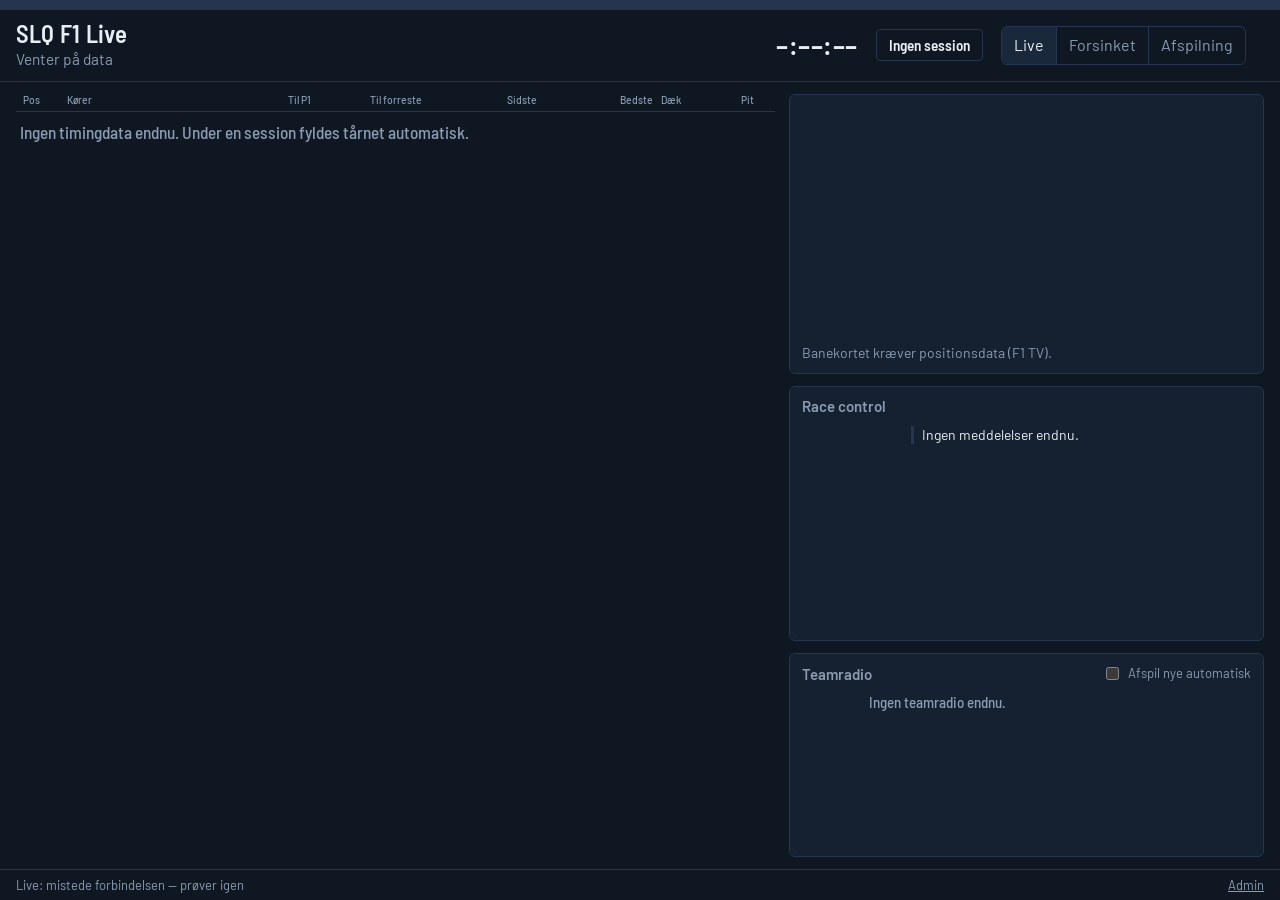
==== src/SlqF1Live.Server/wwwroot/index.html @ f0d76958 "SLQ F1 Live Server: 24/7-optager i Docker til Proxmox Headless server (.NET 10) oven på den eksister" ====
<!doctype html>
<html lang="da">
<head>
<meta charset="utf-8">
<meta name="viewport" content="width=device-width, initial-scale=1, viewport-fit=cover">
<meta name="theme-color" content="#0f1722">
<title>SLQ F1 Live</title>
<link rel="icon" href="favicon.svg" type="image/svg+xml">
<link rel="preconnect" href="https://fonts.googleapis.com">
<link rel="preconnect" href="https://fonts.gstatic.com" crossorigin>
<link href="https://fonts.googleapis.com/css2?family=Barlow:wght@400;500;600&family=Barlow+Semi+Condensed:wght@500;600;700&display=swap" rel="stylesheet">
<link rel="stylesheet" href="styles.css">
</head>
<body data-mode="live">
<div id="flagband" class="flagband" data-flag="none" aria-hidden="true"></div>

<header class="top">
  <div class="session">
    <h1 id="meeting">SLQ F1 Live</h1>
    <p id="sessionName" class="session-name">Venter på data</p>
  </div>
  <div class="clock-block">
    <div id="clock" class="clock" aria-live="off">–:––:––</div>
    <div id="lapcount" class="lapcount"></div>
  </div>
  <div id="trackstatus" class="trackstatus" data-flag="none">Ingen session</div>
  <div id="weather" class="weather" hidden></div>
  <nav class="modes" aria-label="Visning">
    <button type="button" data-mode="live" aria-pressed="true">Live</button>
    <button type="button" data-mode="delay" aria-pressed="false">Forsinket</button>
    <button type="button" data-mode="replay" aria-pressed="false">Afspilning</button>
  </nav>
</header>

<main class="layout">
  <section class="tower-wrap" aria-label="Timing">
    <div class="tower-head" role="row">
      <span class="c-pos">Pos</span>
      <span class="c-drv">Kører</span>
      <span class="c-gap" id="hGap">Gab</span>
      <span class="c-int" id="hInt">Int.</span>
      <span class="c-last">Sidste</span>
      <span class="c-best">Bedste</span>
      <span class="c-sec">S1</span>
      <span class="c-sec">S2</span>
      <span class="c-sec">S3</span>
      <span class="c-tyre">Dæk</span>
      <span class="c-pit">Pit</span>
    </div>
    <div id="tower" class="tower" role="table" aria-label="Timing-tårn"></div>
    <p id="towerEmpty" class="empty">Ingen timingdata endnu. Under en session fyldes tårnet automatisk.</p>
  </section>

  <aside class="side">
    <section class="panel map-panel" aria-label="Banekort">
      <canvas id="map" class="map" width="600" height="400"></canvas>
      <p id="mapEmpty" class="empty small">Banekortet kræver positionsdata (F1 TV).</p>
    </section>
    <section class="panel rc-panel" aria-labelledby="rcTitle">
      <h2 id="rcTitle">Race control</h2>
      <ol id="rc" class="rc"></ol>
    </section>
    <section class="panel radio-panel" aria-labelledby="radioTitle">
      <div class="panel-head">
        <h2 id="radioTitle">Teamradio</h2>
        <label class="toggle"><input type="checkbox" id="radioAuto"> Afspil nye automatisk</label>
      </div>
      <ol id="radio" class="radio"></ol>
      <audio id="audio" preload="none"></audio>
    </section>
  </aside>
</main>

<section id="playbar" class="playbar" aria-label="Afspilning" hidden>
  <div class="pb-row pb-source">
    <button type="button" id="btnRecordings" class="pb-btn wide">Vælg optagelse</button>
    <span id="recTitle" class="rec-title">Ingen optagelse valgt</span>
    <span id="loadState" class="load-state" role="status"></span>
  </div>
  <div class="pb-row pb-main">
    <button type="button" id="btnPlay" class="pb-btn play" aria-label="Afspil">▶</button>
    <button type="button" class="pb-btn" data-nudge="-60">−60</button>
    <button type="button" class="pb-btn" data-nudge="-10">−10</button>
    <button type="button" class="pb-btn" data-nudge="-1">−1</button>
    <input id="slider" class="slider" type="range" min="0" max="1000" value="0" step="1" aria-label="Position i optagelsen">
    <button type="button" class="pb-btn" data-nudge="1">+1</button>
    <button type="button" class="pb-btn" data-nudge="10">+10</button>
    <button type="button" class="pb-btn" data-nudge="60">+60</button>
    <span id="posLabel" class="pos-label">0:00:00 / 0:00:00</span>
    <select id="speed" class="pb-select" aria-label="Hastighed">
      <option value="0.5">0,5×</option>
      <option value="1" selected>1×</option>
      <option value="2">2×</option>
      <option value="5">5×</option>
      <option value="10">10×</option>
    </select>
    <button type="button" id="btnSync" class="pb-btn wide" title="Spring til sessionens start og vent på dig">Sync til start</button>
  </div>
  <div class="pb-row pb-delay">
    <span class="delay-label">Forsinkelse</span>
    <button type="button" class="pb-btn" data-delay="-30">−30</button>
    <button type="button" class="pb-btn" data-delay="-5">−5</button>
    <button type="button" class="pb-btn" data-delay="-1">−1</button>
    <output id="delayOut" class="delay-out">0 s</output>
    <button type="button" class="pb-btn" data-delay="1">+1</button>
    <button type="button" class="pb-btn" data-delay="5">+5</button>
    <button type="button" class="pb-btn" data-delay="30">+30</button>
    <button type="button" id="btnMatch" class="pb-btn wide" title="Tryk når sessionen starter på TV'et">Start set på TV nu</button>
  </div>
  <p id="syncHint" class="sync-hint" hidden></p>
</section>

<dialog id="recDialog" class="rec-dialog">
  <form method="dialog" class="rec-dialog-head">
    <h2>Optagelser</h2>
    <button class="pb-btn" value="close">Luk</button>
  </form>
  <div id="recList" class="rec-list"></div>
</dialog>

<footer class="foot">
  <span id="status">Forbinder…</span>
  <a href="admin.html" class="admin-link">Admin</a>
</footer>

<script type="module" src="js/app.js"></script>
</body>
</html>
---- src/SlqF1Live.Server/wwwroot/styles.css ----
/* SLQ F1 Live — timing-skærm til TV, tablet og desktop.
   Farver bærer kun betydning: lilla/grøn/gul (tider), dæk, hold, flag.
   Det ene markante element er flagbåndet øverst (som marshal-lyspanelerne). */

:root {
  --bg: #0f1722;
  --panel: #152030;
  --panel-2: #1a283b;
  --line: #24354d;
  --text: #e9eef5;
  --muted: #8a9bb2;
  --dim: #5d6f87;
  --purple: #b45cff;
  --green: #2bd26b;
  --yellow: #f5c518;
  --red: #e5322d;
  --amber: #ff9a1f;
  --blue: #3a86f0;
  --soft: #ec3340;
  --medium: #f5c518;
  --hard: #eef1f4;
  --inter: #3cb94e;
  --wet: #3a86f0;
  --focus: #7cc4ff;
  --row-h: 1.78em;
  --font-ui: "Barlow", "Segoe UI", system-ui, sans-serif;
  --font-num: "Barlow Semi Condensed", "Barlow", "Arial Narrow", system-ui, sans-serif;
  color-scheme: dark;
}

* { box-sizing: border-box; }
html, body { height: 100%; }
body {
  margin: 0;
  background: var(--bg);
  color: var(--text);
  font: 400 16px/1.4 var(--font-ui);
  display: flex;
  flex-direction: column;
  min-height: 100vh;
  overflow-x: hidden;
}
button, select, input, textarea { font: inherit; color: inherit; }
:focus-visible { outline: 2px solid var(--focus); outline-offset: 2px; }
[hidden] { display: none !important; }

/* ---------- Flagbånd ---------- */
.flagband {
  height: 10px;
  background: var(--line);
  transition: background-color .4s ease;
}
.flagband[data-flag="green"] { background: var(--green); }
.flagband[data-flag="yellow"] { background: var(--yellow); }
.flagband[data-flag="sc"] { background: var(--amber); }
.flagband[data-flag="vsc"], .flagband[data-flag="vscend"] {
  background: repeating-linear-gradient(90deg, var(--amber) 0 48px, #6b4410 48px 64px);
}
.flagband[data-flag="red"] { background: var(--red); }
.flagband[data-flag="chequered"] {
  background: repeating-conic-gradient(#f4f4f4 0 25%, #1b1b1b 0 50%) 0 0 / 20px 20px;
}
.flagband.pulse { animation: pulse 1.2s ease-out 1; }
@keyframes pulse { 0% { filter: brightness(1.8); } 100% { filter: brightness(1); } }

/* ---------- Topbjælke ---------- */
.top {
  display: grid;
  grid-template-columns: minmax(0, 1fr) auto auto auto auto;
  align-items: center;
  gap: 18px;
  padding: 10px 16px;
  border-bottom: 1px solid var(--line);
}
.session h1 {
  margin: 0;
  font: 600 clamp(18px, 1.3vw + 8px, 30px)/1.1 var(--font-num);
  letter-spacing: .01em;
  white-space: nowrap;
  overflow: hidden;
  text-overflow: ellipsis;
}
.session-name { margin: 2px 0 0; color: var(--muted); font-size: clamp(13px, .5vw + 9px, 17px); }
.clock-block { text-align: right; }
.clock {
  font: 600 clamp(22px, 1.6vw + 8px, 40px)/1 var(--font-num);
  font-variant-numeric: tabular-nums;
  letter-spacing: .02em;
}
.lapcount { color: var(--muted); font: 500 clamp(13px, .5vw + 9px, 18px)/1.2 var(--font-num); font-variant-numeric: tabular-nums; }
.trackstatus {
  padding: 6px 12px;
  border-radius: 4px;
  border: 1px solid var(--line);
  font: 600 clamp(13px, .4vw + 10px, 18px)/1.2 var(--font-num);
  white-space: nowrap;
}
.trackstatus[data-flag="green"] { border-color: var(--green); color: var(--green); }
.trackstatus[data-flag="yellow"] { background: var(--yellow); color: #1a1500; border-color: var(--yellow); }
.trackstatus[data-flag="sc"], .trackstatus[data-flag="vsc"], .trackstatus[data-flag="vscend"] { background: var(--amber); color: #1f1200; border-color: var(--amber); }
.trackstatus[data-flag="red"] { background: var(--red); color: #fff; border-color: var(--red); }
.trackstatus[data-flag="chequered"] { background: #f4f4f4; color: #111; }
.weather {
  display: flex;
  gap: 12px;
  color: var(--muted);
  font: 500 clamp(13px, .4vw + 9px, 17px)/1.2 var(--font-num);
  font-variant-numeric: tabular-nums;
  white-space: nowrap;
}
.weather b { color: var(--text); font-weight: 600; }
.weather .rain b { color: var(--blue); }
.wind-arrow { display: inline-block; }

.modes { display: flex; border: 1px solid var(--line); border-radius: 6px; overflow: hidden; }
.modes button {
  background: transparent;
  border: 0;
  padding: 7px 12px;
  color: var(--muted);
  cursor: pointer;
}
.modes button + button { border-left: 1px solid var(--line); }
.modes button[aria-pressed="true"] { background: var(--panel-2); color: var(--text); }

/* ---------- Layout ---------- */
.layout {
  flex: 1;
  display: grid;
  grid-template-columns: minmax(0, 1.6fr) minmax(300px, 1fr);
  gap: 14px;
  padding: 12px 16px;
  min-height: 0;
}
.side {
  display: grid;
  grid-template-rows: minmax(180px, 1.1fr) minmax(140px, 1fr) minmax(120px, .8fr);
  gap: 12px;
  min-height: 0;
}
.panel {
  background: var(--panel);
  border: 1px solid var(--line);
  border-radius: 6px;
  padding: 10px 12px;
  min-height: 0;
  display: flex;
  flex-direction: column;
}
.panel h2 { margin: 0 0 6px; font: 600 15px/1.2 var(--font-ui); color: var(--muted); }
.panel-head { display: flex; justify-content: space-between; align-items: baseline; gap: 8px; }
.toggle { font-size: 13px; color: var(--muted); display: inline-flex; gap: 6px; align-items: center; cursor: pointer; }
.empty { color: var(--muted); margin: 12px 4px; }
.empty.small { font-size: 14px; margin: 8px 0 0; }

/* ---------- Timing-tårn ---------- */
.tower-wrap {
  font: 500 clamp(14px, .8vw + 7px, 27px)/1 var(--font-num);
  font-variant-numeric: tabular-nums;
  min-width: 0;
}
.tower-head, .row {
  display: grid;
  grid-template-columns:
    [pos] 2.1em [drv] minmax(4.6em, 1.25fr) [gap] minmax(4.4em, 1fr) [int] minmax(4.4em, 1fr)
    [last] minmax(4.8em, 1.05fr) [best] minmax(4.8em, 1.05fr)
    [s1] minmax(3.6em, .8fr) [s2] minmax(3.6em, .8fr) [s3] minmax(3.6em, .8fr)
    [tyre] 3.5em [pit] 2.4em;
  align-items: center;
  column-gap: .45em;
}
/* Overskriften arver tårnets skriftstørrelse, så em-kolonnerne flugter med
   rækkerne; kun teksten i cellerne er mindre. */
.tower-head {
  color: var(--muted);
  padding: 0 .4em .3em;
  border-bottom: 1px solid var(--line);
  position: sticky;
  top: 0;
  z-index: 2;
  background: var(--bg);
}
.tower-head span { font: 500 .6em/1.2 var(--font-ui); align-self: end; }
.tower-head span, .row > span { min-width: 0; white-space: nowrap; overflow: hidden; text-overflow: ellipsis; }
.tower-head .c-gap, .tower-head .c-int, .tower-head .c-last, .tower-head .c-best, .tower-head .c-sec { text-align: right; }
.tower { position: relative; }
.row {
  position: absolute;
  left: 0; right: 0;
  height: var(--row-h);
  padding: 0 .4em;
  border-bottom: 1px solid rgba(36, 53, 77, .55);
  transition: transform .45s cubic-bezier(.2, .7, .2, 1), opacity .3s;
}
.row:nth-child(odd) { background: rgba(21, 32, 48, .55); }
.row.out { opacity: .42; }
.row.knocked { opacity: .55; }
.row .c-pos { font-weight: 700; text-align: right; padding-right: .2em; }
.row .c-pos.up { color: var(--green); }
.row .c-pos.down { color: var(--red); }
.c-drv { display: flex; align-items: center; gap: .4em; }
.c-drv .bar { width: .28em; height: 1.15em; border-radius: 2px; flex: none; background: var(--dim); }
.c-drv .tla { font-weight: 700; letter-spacing: .02em; }
.c-drv .num { color: var(--muted); font-size: .72em; font-weight: 500; }
.row .c-gap, .row .c-int, .row .c-last, .row .c-best, .row .c-sec { text-align: right; }
.row .c-int.catching { color: var(--green); }
.t-pb { color: var(--green); }
.t-ob { color: var(--purple); }
.t-norm { color: var(--yellow); }
.c-sec { position: relative; }
.c-sec .segs { display: flex; gap: 1px; justify-content: flex-end; height: .16em; margin-top: .14em; }
.c-sec .segs i { flex: 1; max-width: .5em; background: var(--line); border-radius: 1px; }
.c-sec .segs i.s-y { background: var(--yellow); }
.c-sec .segs i.s-g { background: var(--green); }
.c-sec .segs i.s-p { background: var(--purple); }
.c-sec .segs i.s-pit { background: var(--blue); }
.c-sec .val { display: block; line-height: 1.05; }
.c-tyre { display: flex; align-items: center; gap: .3em; }
.tyre {
  width: 1.15em; height: 1.15em; border-radius: 50%;
  display: inline-grid; place-items: center;
  border: .14em solid var(--dim);
  font: 700 .62em/1 var(--font-ui);
  flex: none;
}
.tyre.SOFT { border-color: var(--soft); color: var(--soft); }
.tyre.MEDIUM { border-color: var(--medium); color: var(--medium); }
.tyre.HARD { border-color: var(--hard); color: var(--hard); }
.tyre.INTERMEDIATE { border-color: var(--inter); color: var(--inter); }
.tyre.WET { border-color: var(--wet); color: var(--wet); }
.tyre-laps { font-size: .8em; color: var(--muted); }
.c-pit { text-align: center; font-size: .8em; }
.badge {
  display: inline-block;
  padding: .12em .32em;
  border-radius: 3px;
  font: 700 .72em/1 var(--font-ui);
  background: var(--blue);
  color: #fff;
}
.badge.out { background: transparent; border: 1px solid var(--blue); color: var(--blue); }
.badge.dnf { background: var(--dim); }

/* ---------- Banekort ---------- */
.map-panel { padding: 6px; position: relative; }
.map { width: 100%; height: 100%; min-height: 0; display: block; }
.map-panel .empty { position: absolute; inset: auto 12px 10px; }

/* ---------- Race control ---------- */
.rc, .radio { list-style: none; margin: 0; padding: 0; overflow-y: auto; min-height: 0; flex: 1; }
.rc li {
  display: grid;
  grid-template-columns: 3.2em 3.4em minmax(0, 1fr);
  gap: 8px;
  padding: 5px 0;
  border-top: 1px solid var(--line);
  font-size: 14px;
  line-height: 1.3;
}
.rc li:first-child { border-top: 0; }
.rc .when, .rc .lap { color: var(--muted); font: 500 14px/1.3 var(--font-num); font-variant-numeric: tabular-nums; }
.rc .msg { border-left: 3px solid var(--line); padding-left: 8px; }
.rc .f-YELLOW .msg, .rc .f-DOUBLE_YELLOW .msg { border-color: var(--yellow); }
.rc .f-RED .msg { border-color: var(--red); }
.rc .f-GREEN .msg, .rc .f-CLEAR .msg { border-color: var(--green); }
.rc .f-BLUE .msg { border-color: var(--blue); }
.rc .f-CHEQUERED .msg { border-color: #f4f4f4; }
.rc .f-SC .msg { border-color: var(--amber); }
.rc li.fresh .msg { color: #fff; }

/* ---------- Teamradio ---------- */
.radio li {
  display: grid;
  grid-template-columns: auto 3.4em minmax(0, 1fr) auto;
  gap: 8px;
  align-items: center;
  padding: 4px 0;
  border-top: 1px solid var(--line);
  font: 500 15px/1.2 var(--font-num);
}
.radio li:first-child { border-top: 0; }
.radio .bar { width: 4px; height: 1.2em; border-radius: 2px; }
.radio .when { color: var(--muted); font-variant-numeric: tabular-nums; }
.radio .who { font-weight: 700; }
.radio button {
  background: var(--panel-2);
  border: 1px solid var(--line);
  border-radius: 4px;
  padding: 3px 10px;
  cursor: pointer;
}
.radio button.playing { border-color: var(--green); color: var(--green); }
.radio button:disabled { opacity: .45; cursor: default; }

/* ---------- Afspilningsbjælke ---------- */
.playbar {
  border-top: 1px solid var(--line);
  background: var(--panel);
  padding: 8px 16px 10px;
  display: grid;
  gap: 8px;
}
.pb-row { display: flex; align-items: center; gap: 6px; flex-wrap: wrap; }
.pb-main .slider { flex: 1 1 260px; min-width: 160px; accent-color: var(--text); }
.pb-btn, .pb-select {
  background: var(--panel-2);
  border: 1px solid var(--line);
  border-radius: 5px;
  padding: 6px 10px;
  min-width: 2.9em;
  font: 600 15px/1.1 var(--font-num);
  font-variant-numeric: tabular-nums;
  cursor: pointer;
}
.pb-btn:hover { border-color: var(--muted); }
a.pb-btn { text-decoration: none; display: inline-block; }
.pb-btn.play { min-width: 3.4em; font-size: 17px; }
.pb-btn.wide { padding-inline: 14px; }
.pb-btn.armed { border-color: var(--green); color: var(--green); }
.pos-label, .delay-out { font: 600 16px/1 var(--font-num); font-variant-numeric: tabular-nums; min-width: 9em; text-align: center; }
.delay-out { min-width: 4.5em; }
.delay-label { color: var(--muted); font-size: 14px; margin-right: 4px; }
.rec-title { font: 600 16px/1.2 var(--font-num); }
.load-state { color: var(--muted); font-size: 14px; }
.sync-hint { margin: 0; color: var(--green); font-weight: 600; }
body[data-mode="replay"] .pb-delay { display: none; }
body[data-mode="delay"] .pb-source, body[data-mode="delay"] #btnSync { display: none; }

/* ---------- Optagelsesliste ---------- */
.rec-dialog {
  width: min(760px, calc(100vw - 32px));
  max-height: min(80vh, 900px);
  background: var(--panel);
  color: var(--text);
  border: 1px solid var(--line);
  border-radius: 8px;
  padding: 0;
}
.rec-dialog::backdrop { background: rgba(5, 10, 18, .7); }
.rec-dialog-head {
  display: flex; justify-content: space-between; align-items: center;
  padding: 12px 16px; border-bottom: 1px solid var(--line);
  position: sticky; top: 0; background: var(--panel);
}
.rec-dialog-head h2 { margin: 0; font: 600 20px/1.2 var(--font-num); }
.rec-list { padding: 4px 16px 16px; }
.rec-group h3 { margin: 16px 0 6px; font: 600 16px/1.2 var(--font-ui); color: var(--muted); }
.rec-item {
  width: 100%;
  display: grid;
  grid-template-columns: minmax(0, 1fr) auto auto;
  gap: 12px;
  align-items: baseline;
  text-align: left;
  background: transparent;
  border: 1px solid transparent;
  border-top-color: var(--line);
  padding: 9px 8px;
  cursor: pointer;
}
.rec-item:hover { background: var(--panel-2); border-color: var(--line); }
.rec-item .name { font: 600 17px/1.2 var(--font-num); }
.rec-item .meta { color: var(--muted); font: 500 14px/1.2 var(--font-num); font-variant-numeric: tabular-nums; white-space: nowrap; }
.rec-item .live { color: var(--red); font-weight: 700; }

/* ---------- Fod ---------- */
.foot {
  display: flex; justify-content: space-between; gap: 12px;
  padding: 6px 16px;
  color: var(--muted);
  font-size: 13px;
  border-top: 1px solid var(--line);
}
.foot a { color: var(--muted); }

/* ---------- TV/desktop: én skærm uden sidescroll ---------- */
body { --chrome: 270px; }
body[data-mode="live"] { --chrome: 155px; }
@media (min-width: 961px) {
  body { height: 100vh; overflow: hidden; }
  .layout { grid-template-rows: minmax(0, 1fr); }
  /* 22 biler (2026) + overskrift ≈ 41 em skal helst være der; under 15 px
     bliver det ulæseligt, så scroller tårnet hellere på lave skærme. */
  .tower-wrap {
    overflow-y: auto;
    min-height: 0;
    font-size: max(15px, min(clamp(14px, .8vw + 7px, 27px), calc((100vh - var(--chrome)) / 41)));
  }
}

/* ---------- Mindre skærme ---------- */
@media (max-width: 1280px) {
  .tower-head, .row {
    grid-template-columns:
      [pos] 2.1em [drv] minmax(4.4em, 1.3fr) [gap] minmax(4.2em, 1fr) [int] minmax(4.2em, 1fr)
      [last] minmax(4.8em, 1.05fr) [best] minmax(4.8em, 1.05fr) [tyre] 3.4em [pit] 2.4em;
  }
  .c-sec { display: none !important; }
}
@media (max-width: 960px) {
  html, body { height: auto; }
  .layout { flex: none; }
  .playbar { position: sticky; bottom: 0; z-index: 5; box-shadow: 0 -8px 24px rgba(5, 10, 18, .6); }
  .top { grid-template-columns: minmax(0, 1fr) auto; }
  .trackstatus, .weather { grid-column: 1 / -1; justify-self: start; }
  .modes { grid-column: 1 / -1; justify-self: stretch; }
  .modes button { flex: 1; }
  .layout { grid-template-columns: minmax(0, 1fr); }
  .side { grid-template-rows: auto; }
  .map-panel { aspect-ratio: 3 / 2; }
  .rc-panel, .radio-panel { max-height: 50vh; }
}
@media (max-width: 640px) {
  .top { padding: 8px 16px; gap: 10px; }
  .layout { padding: 8px 16px; }
  .tower-wrap { font-size: 15px; }
  .tower-head, .row {
    grid-template-columns: [pos] 1.9em [drv] minmax(3.8em, 1fr) [gap] minmax(4.4em, 1fr) [int] minmax(4.2em, 1fr) [tyre] 3.2em [pit] 2.2em;
  }
  .c-last, .c-best { display: none !important; }
  .pos-label { min-width: 0; }
  .playbar { padding: 8px 16px; }
}

@media (prefers-reduced-motion: reduce) {
  .row, .flagband { transition: none; }
  .flagband.pulse { animation: none; }
}
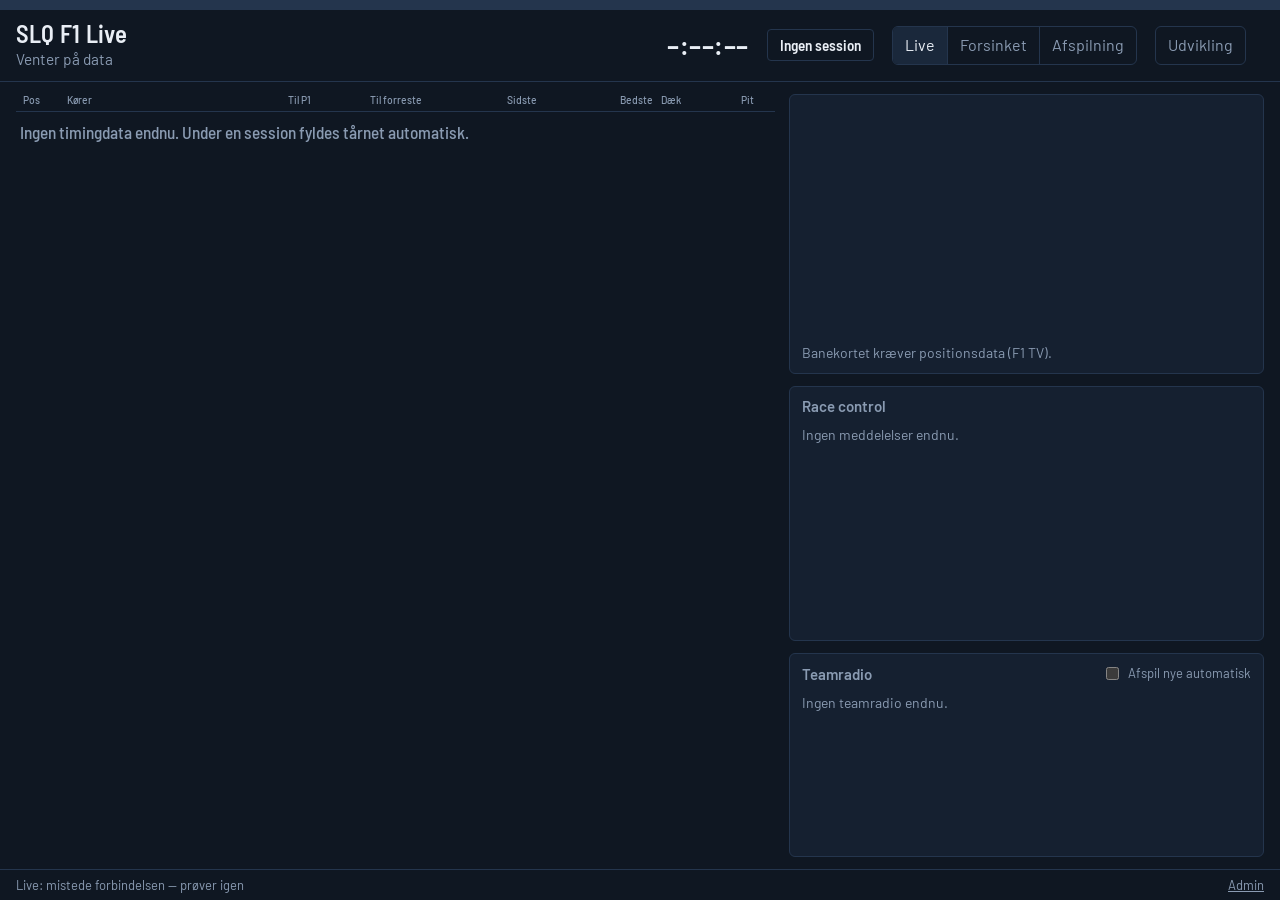
==== commit 4bb97f8d: "Udvikling over sæsonen: sammenlign hold i kval. og løb (/analyse) Development-fanen fra den gamle F1" ====
--- a/src/SlqF1Live.Server/wwwroot/index.html
+++ b/src/SlqF1Live.Server/wwwroot/index.html
@@ -30,6 +30,7 @@
     <button type="button" data-mode="delay" aria-pressed="false">Forsinket</button>
     <button type="button" data-mode="replay" aria-pressed="false">Afspilning</button>
   </nav>
+  <a class="nav-link" href="analyse.html">Udvikling</a>
 </header>
 
 <main class="layout">
--- a/src/SlqF1Live.Server/wwwroot/styles.css
+++ b/src/SlqF1Live.Server/wwwroot/styles.css
@@ -66,7 +66,7 @@
 /* ---------- Topbjælke ---------- */
 .top {
   display: grid;
-  grid-template-columns: minmax(0, 1fr) auto auto auto auto;
+  grid-template-columns: minmax(0, 1fr) auto auto auto auto auto;
   align-items: center;
   gap: 18px;
   padding: 10px 16px;
@@ -122,6 +122,14 @@
 }
 .modes button + button { border-left: 1px solid var(--line); }
 .modes button[aria-pressed="true"] { background: var(--panel-2); color: var(--text); }
+.nav-link {
+  color: var(--muted);
+  text-decoration: none;
+  padding: 7px 12px;
+  border: 1px solid var(--line);
+  border-radius: 6px;
+}
+.nav-link:hover { color: var(--text); border-color: var(--muted); }
 
 /* ---------- Layout ---------- */
 .layout {
@@ -268,6 +276,13 @@
 .rc .f-SC .msg { border-color: var(--amber); }
 .rc li.fresh .msg { color: #fff; }
 
+.rc li.none, .radio li.none {
+  display: block;
+  color: var(--muted);
+  font: 400 14px/1.4 var(--font-ui);
+  padding: 4px 0;
+}
+
 /* ---------- Teamradio ---------- */
 .radio li {
   display: grid;
@@ -313,6 +328,8 @@
   cursor: pointer;
 }
 .pb-btn:hover { border-color: var(--muted); }
+.pb-btn:disabled { opacity: .45; cursor: default; }
+.pb-btn:disabled:hover { border-color: var(--line); }
 a.pb-btn { text-decoration: none; display: inline-block; }
 .pb-btn.play { min-width: 3.4em; font-size: 17px; }
 .pb-btn.wide { padding-inline: 14px; }
@@ -405,6 +422,7 @@
   .trackstatus, .weather { grid-column: 1 / -1; justify-self: start; }
   .modes { grid-column: 1 / -1; justify-self: stretch; }
   .modes button { flex: 1; }
+  .nav-link { grid-column: 1 / -1; justify-self: start; }
   .layout { grid-template-columns: minmax(0, 1fr); }
   .side { grid-template-rows: auto; }
   .map-panel { aspect-ratio: 3 / 2; }
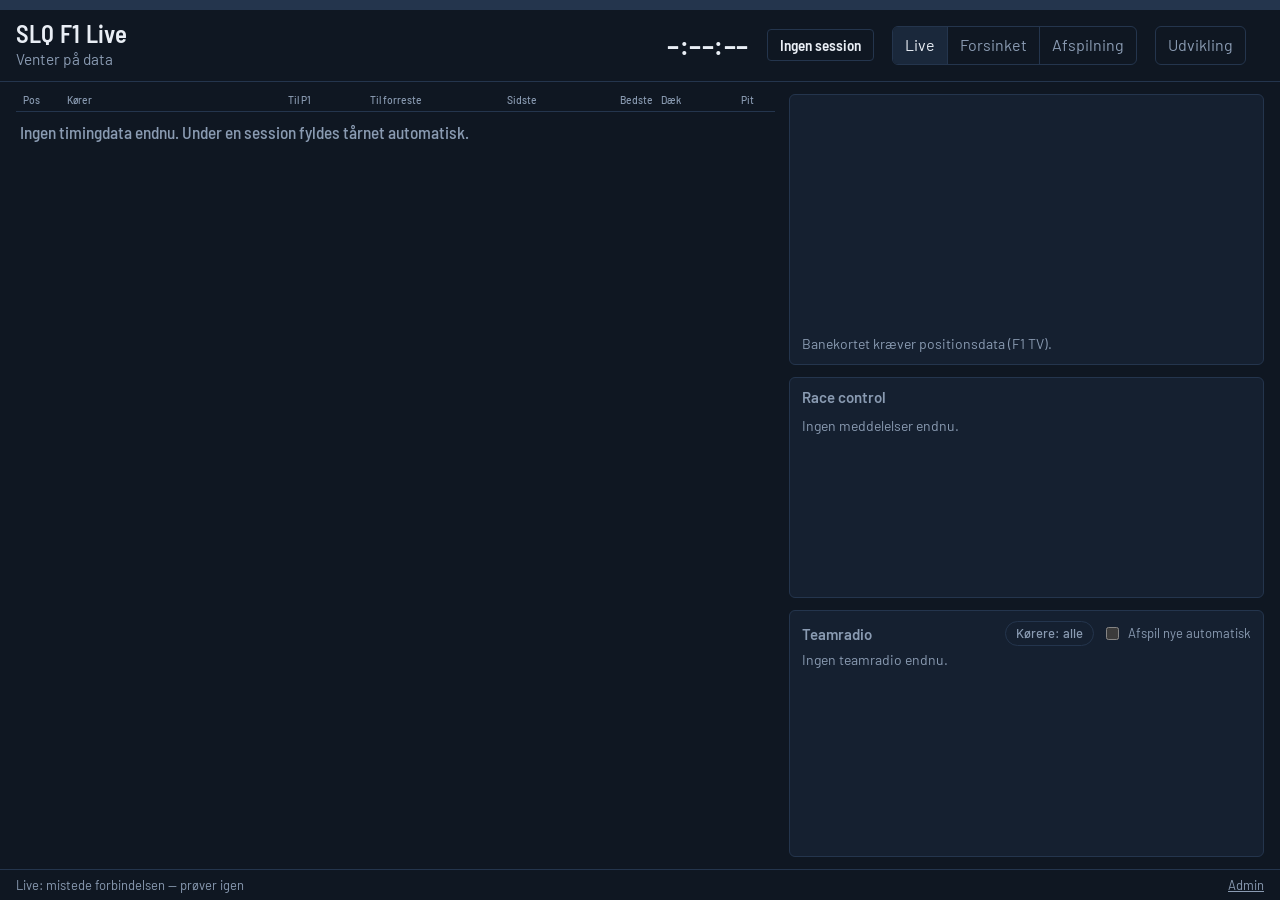
==== commit 8a57718f: "Teamradio som tekst (whisper.cpp) og kørerfilter F1's feed har kun mp3-filer til teamradio, så conta" ====
--- a/src/SlqF1Live.Server/wwwroot/index.html
+++ b/src/SlqF1Live.Server/wwwroot/index.html
@@ -64,7 +64,16 @@
     <section class="panel radio-panel" aria-labelledby="radioTitle">
       <div class="panel-head">
         <h2 id="radioTitle">Teamradio</h2>
+        <button type="button" id="radioFilterBtn" class="filter-btn" aria-expanded="false" aria-controls="radioFilter">Kørere: alle</button>
         <label class="toggle"><input type="checkbox" id="radioAuto"> Afspil nye automatisk</label>
+      </div>
+      <div id="radioFilter" class="radio-filter" hidden>
+        <div class="rf-actions">
+          <span>Vis teamradio fra</span>
+          <button type="button" data-rf="all">Alle</button>
+          <button type="button" data-rf="none">Ingen</button>
+        </div>
+        <div id="rfChips" class="rf-chips"></div>
       </div>
       <ol id="radio" class="radio"></ol>
       <audio id="audio" preload="none"></audio>
--- a/src/SlqF1Live.Server/wwwroot/styles.css
+++ b/src/SlqF1Live.Server/wwwroot/styles.css
@@ -142,7 +142,7 @@
 }
 .side {
   display: grid;
-  grid-template-rows: minmax(180px, 1.1fr) minmax(140px, 1fr) minmax(120px, .8fr);
+  grid-template-rows: minmax(180px, 1.1fr) minmax(140px, .9fr) minmax(140px, 1fr);
   gap: 12px;
   min-height: 0;
 }
@@ -306,6 +306,49 @@
 }
 .radio button.playing { border-color: var(--green); color: var(--green); }
 .radio button:disabled { opacity: .45; cursor: default; }
+.radio li.has-text { row-gap: 2px; }
+.radio li.has-text .bar { grid-row: span 2; align-self: stretch; height: auto; }
+.radio .said {
+  grid-column: 2 / -1;
+  margin: 0 0 2px;
+  font: 400 15px/1.35 var(--font-ui);
+  color: var(--text);
+  overflow-wrap: anywhere;
+}
+.radio .said.quiet { color: var(--dim); font-style: italic; }
+
+/* Kørerfilter */
+.radio-panel .panel-head { flex-wrap: wrap; align-items: center; row-gap: 4px; }
+.radio-panel .panel-head h2 { margin: 0; }
+.filter-btn {
+  margin-left: auto;
+  background: transparent;
+  border: 1px solid var(--line);
+  border-radius: 999px;
+  padding: 2px 10px;
+  color: var(--muted);
+  font: 500 13px/1.4 var(--font-ui);
+  cursor: pointer;
+}
+.filter-btn:hover, .filter-btn[aria-expanded="true"] { color: var(--text); border-color: var(--muted); }
+.radio-filter { padding: 8px 0 6px; border-bottom: 1px solid var(--line); margin-bottom: 4px; }
+.rf-actions { display: flex; align-items: center; gap: 6px; margin-bottom: 6px; color: var(--muted); font-size: 13px; }
+.rf-actions span { margin-right: auto; }
+.rf-actions button {
+  background: var(--panel-2); border: 1px solid var(--line); border-radius: 4px;
+  padding: 2px 10px; font: 500 13px/1.4 var(--font-ui); cursor: pointer;
+}
+.rf-chips { display: flex; flex-wrap: wrap; gap: 5px; }
+.rf-chip {
+  display: inline-flex; align-items: center; gap: 5px;
+  background: transparent; border: 1px solid var(--line); border-radius: 4px;
+  padding: 3px 7px 3px 5px; color: var(--dim);
+  font: 600 13px/1.2 var(--font-num); cursor: pointer;
+}
+.rf-chip i { width: 4px; height: 1.1em; border-radius: 2px; opacity: .35; }
+.rf-chip[aria-pressed="true"] { background: var(--panel-2); color: var(--text); border-color: var(--dim); }
+.rf-chip[aria-pressed="true"] i { opacity: 1; }
+.rf-none { margin: 0; color: var(--muted); font-size: 13px; }
 
 /* ---------- Afspilningsbjælke ---------- */
 .playbar {
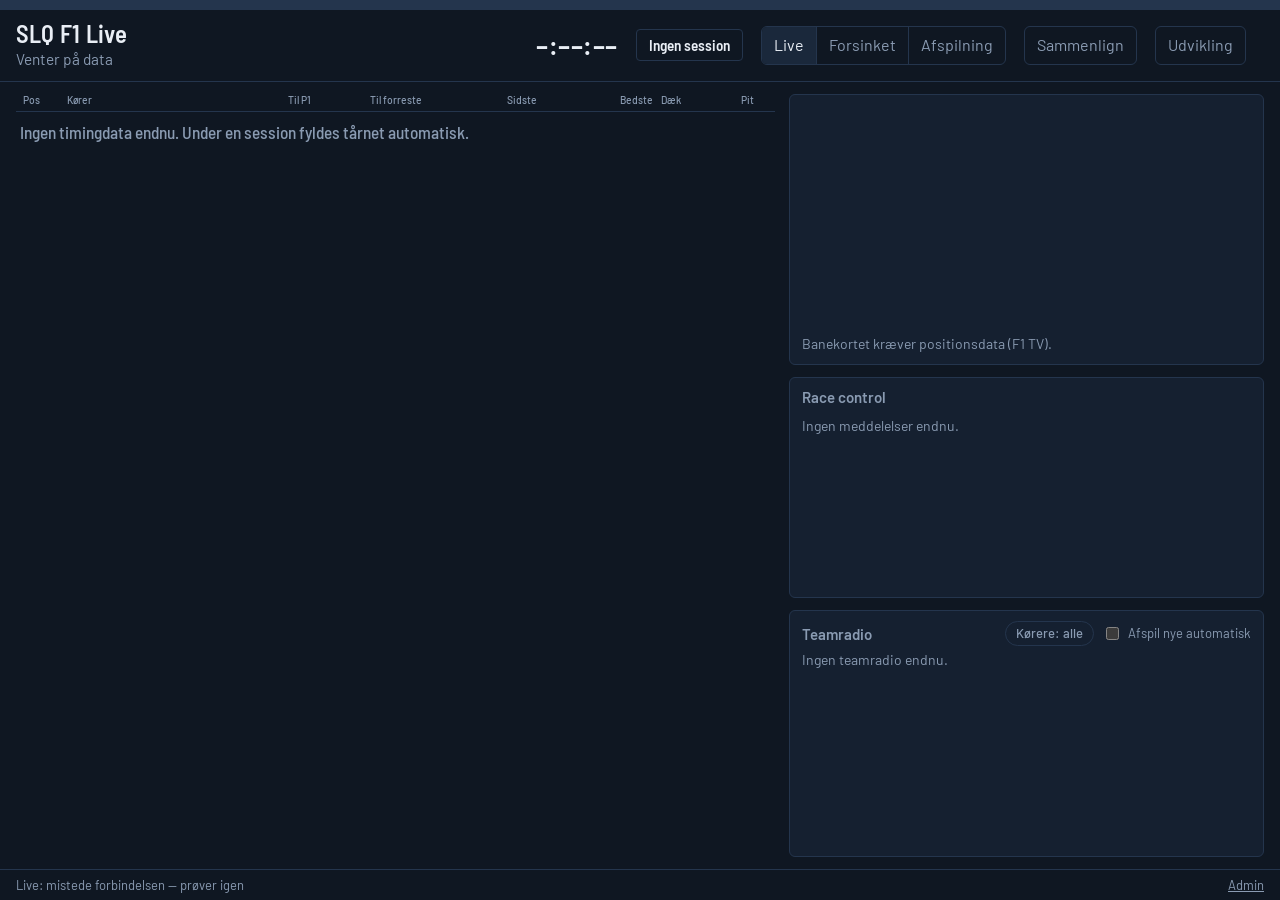
==== commit 75b6787e: "Sammenlign to kørere: omgangstider, afstand, dæk; tydeligere tårn - "Sammenlign" i topbjælken: klik " ====
--- a/src/SlqF1Live.Server/wwwroot/index.html
+++ b/src/SlqF1Live.Server/wwwroot/index.html
@@ -30,6 +30,7 @@
     <button type="button" data-mode="delay" aria-pressed="false">Forsinket</button>
     <button type="button" data-mode="replay" aria-pressed="false">Afspilning</button>
   </nav>
+  <button type="button" id="cmpBtn" class="nav-link cmp-btn" aria-pressed="false" aria-controls="cmpPanel">Sammenlign</button>
   <a class="nav-link" href="analyse.html">Udvikling</a>
 </header>
 
@@ -53,6 +54,23 @@
   </section>
 
   <aside class="side">
+    <section id="cmpPanel" class="panel cmp-panel" aria-labelledby="cmpTitle">
+      <div class="panel-head">
+        <h2 id="cmpTitle">Sammenlign</h2>
+        <div id="cmpLegend" class="cmp-legend"></div>
+        <div class="cmp-views" role="group" aria-label="Visning">
+          <button type="button" data-cmpview="laps" aria-pressed="true">Tider</button>
+          <button type="button" data-cmpview="gap" aria-pressed="false">Afstand</button>
+          <button type="button" data-cmpview="table" aria-pressed="false">Tabel</button>
+        </div>
+      </div>
+      <p id="cmpHint" class="cmp-hint" role="status"></p>
+      <div id="cmpChart" class="cmp-chart" tabindex="0" role="img" aria-label="Graf over omgangstider. Piletaster flytter mellem omgange.">
+        <div id="cmpTip" class="cmp-tip" hidden></div>
+      </div>
+      <div id="cmpTable" class="cmp-table-wrap" hidden></div>
+      <table id="cmpStats" class="cmp-stats"></table>
+    </section>
     <section class="panel map-panel" aria-label="Banekort">
       <canvas id="map" class="map" width="600" height="400"></canvas>
       <p id="mapEmpty" class="empty small">Banekortet kræver positionsdata (F1 TV).</p>
--- a/src/SlqF1Live.Server/wwwroot/styles.css
+++ b/src/SlqF1Live.Server/wwwroot/styles.css
@@ -66,7 +66,7 @@
 /* ---------- Topbjælke ---------- */
 .top {
   display: grid;
-  grid-template-columns: minmax(0, 1fr) auto auto auto auto auto;
+  grid-template-columns: minmax(0, 1fr) auto auto auto auto auto auto;
   align-items: center;
   gap: 18px;
   padding: 10px 16px;
@@ -130,6 +130,9 @@
   border-radius: 6px;
 }
 .nav-link:hover { color: var(--text); border-color: var(--muted); }
+.cmp-btn { background: transparent; cursor: pointer; line-height: inherit; }
+.cmp-btn[aria-pressed="true"] { background: var(--panel-2); color: var(--text); border-color: var(--muted); }
+.sr { position: absolute; width: 1px; height: 1px; overflow: hidden; clip-path: inset(50%); white-space: nowrap; }
 
 /* ---------- Layout ---------- */
 .layout {
@@ -197,11 +200,45 @@
   left: 0; right: 0;
   height: var(--row-h);
   padding: 0 .4em;
-  border-bottom: 1px solid rgba(36, 53, 77, .55);
+  border-bottom: 1px solid #2c4060;   /* tydelig streg mellem kørerne */
   transition: transform .45s cubic-bezier(.2, .7, .2, 1), opacity .3s;
 }
-.row:nth-child(odd) { background: rgba(21, 32, 48, .55); }
+.row.alt { background: #172334; }    /* hver anden række lysere */
+@media (hover: hover) { .row:not(.ghost):hover { background-color: #1e2d44; } }
 .row.out { opacity: .42; }
+/* Pitprognose (kun i løb): valgt kører + rækken "hvis han pitter nu" */
+.tower.pitable .row:not(.ghost) { cursor: pointer; }
+.row.picked { box-shadow: inset .22em 0 0 var(--text); background: rgba(233, 238, 245, .08); }
+/* Sammenligning: A fuld streg, B stiplet — som linjerne i grafen */
+.row.cmp-a, .row.cmp-b { background-color: rgba(233, 238, 245, .08); }
+.row.cmp-a { box-shadow: inset .22em 0 0 var(--text); }
+.row.cmp-b {
+  background-image: repeating-linear-gradient(180deg, var(--text) 0 .32em, transparent .32em .54em);
+  background-size: .22em 100%;
+  background-repeat: no-repeat;
+}
+.row.ghost {
+  display: flex;
+  align-items: center;
+  background: rgba(233, 238, 245, .04);
+  border: 1px dashed var(--muted);
+  border-radius: 4px;
+  color: var(--text);
+  cursor: pointer;
+  z-index: 1;
+}
+.row.ghost .ghost-text {
+  font: 400 .78em/1.12 var(--font-ui);
+  padding-left: 2.6em;
+  white-space: normal;            /* to linjer, hvis der ikke er plads til én */
+  display: -webkit-box;
+  -webkit-box-orient: vertical;
+  -webkit-line-clamp: 2;
+  line-clamp: 2;
+}
+.row.ghost .ghost-text b { font-weight: 600; }
+.row.ghost .ghost-detail { color: var(--muted); margin-left: .5em; }
+.row:focus-visible { outline: 2px solid var(--text); outline-offset: -2px; }
 .row.knocked { opacity: .55; }
 .row .c-pos { font-weight: 700; text-align: right; padding-right: .2em; }
 .row .c-pos.up { color: var(--green); }
@@ -330,7 +367,86 @@
   font: 500 13px/1.4 var(--font-ui);
   cursor: pointer;
 }
-.filter-btn:hover, .filter-btn[aria-expanded="true"] { color: var(--text); border-color: var(--muted); }
+.filter-btn:hover, .filter-btn[aria-expanded="true"], .filter-btn[aria-pressed="true"] { color: var(--text); border-color: var(--muted); }
+
+/* ---------- Sammenlign omgangstider ---------- */
+.cmp-panel { display: none; min-width: 0; }
+body.comparing .cmp-panel { display: flex; }
+@media (min-width: 961px) {
+  /* Grafen tager race controls og teamradioens plads, så den bliver stor nok */
+  body.comparing .cmp-panel { grid-row: 2 / 4; }
+  body.comparing .rc-panel, body.comparing .radio-panel { display: none; }
+}
+.cmp-panel .panel-head { flex-wrap: wrap; align-items: center; row-gap: 6px; }
+.cmp-panel .panel-head h2 { margin: 0; }
+.cmp-legend { display: flex; flex: 1; flex-wrap: wrap; gap: 6px; min-width: 0; }
+.cmp-views { display: flex; border: 1px solid var(--line); border-radius: 999px; overflow: hidden; }
+.cmp-views button {
+  background: transparent; border: 0; padding: 2px 10px; cursor: pointer;
+  color: var(--muted); font: 500 13px/1.4 var(--font-ui);
+}
+.cmp-views button + button { border-left: 1px solid var(--line); }
+.cmp-views button[aria-pressed="true"] { background: var(--panel-2); color: var(--text); }
+.cmp-chip {
+  display: inline-flex; align-items: center; gap: 4px;
+  background: var(--panel-2); border: 1px solid var(--line); border-radius: 999px;
+  padding: 2px 8px 2px 6px;
+  font: 600 14px/1.25 var(--font-num); color: var(--text); cursor: pointer;
+}
+.cmp-chip:hover { border-color: var(--muted); }
+.cmp-chip .x { color: var(--muted); font-weight: 500; margin-left: 4px; }
+.sw { vertical-align: middle; margin-right: 4px; flex: none; }
+.sw line { stroke-width: 2.5; }
+.cmp-hint { margin: 6px 0 2px; color: var(--muted); font-size: 14px; }
+.cmp-chart { position: relative; flex: 1 1 auto; min-height: 150px; margin-top: 4px; }
+.cmp-chart:focus-visible { outline-offset: 0; }
+.cmp-svg { position: absolute; inset: 0; display: block; touch-action: pan-y; }
+.cmp-svg .grid { stroke: var(--line); stroke-width: 1; }
+.cmp-svg .axis { stroke: var(--dim); stroke-width: 1; }
+.cmp-svg .tick { fill: var(--muted); font: 500 11px var(--font-num); font-variant-numeric: tabular-nums; }
+.cmp-svg .lap-line { fill: none; stroke-width: 2; stroke-linejoin: round; stroke-linecap: round; }
+.cmp-svg .mark { stroke: var(--panel); stroke-width: 1; }
+.cmp-svg .mark.pit { fill: var(--panel); stroke-width: 1.8; }
+.cmp-svg .end-label { fill: var(--text); font: 600 12px var(--font-num); }
+.cmp-svg .band-S { fill: rgba(255, 154, 31, .17); }
+.cmp-svg .band-V { fill: rgba(255, 154, 31, .09); }
+.cmp-svg .band-R { fill: rgba(229, 50, 45, .18); }
+.cmp-svg .band-label { fill: var(--muted); font: 600 10px var(--font-num); }
+.cmp-svg .cross { stroke: var(--muted); stroke-width: 1; stroke-dasharray: 2 3; }
+.cmp-svg .hl { fill: none; stroke-width: 2; }
+.cmp-svg .zero { stroke: var(--muted); stroke-width: 1; }
+.cmp-svg .gap-area { opacity: .2; }
+.cmp-svg .gap-line { fill: none; stroke: var(--text); stroke-width: 2; stroke-linejoin: round; }
+.cmp-svg .gap-pit { fill: var(--panel); stroke: var(--text); stroke-width: 1.6; }
+.cmp-svg .side-label { fill: var(--muted); font: 600 11px var(--font-num); }
+.cmp-svg .strip-label { fill: var(--muted); font: 600 9px var(--font-num); }
+.cmp-svg .stint-label { fill: #0f1722; font: 700 7px var(--font-num); }
+.tyre-dot { display: inline-block; width: .62em; height: .62em; border-radius: 50%; margin-right: .3em; vertical-align: .02em; }
+.cmp-stats td.wide { text-align: left; white-space: normal; }
+.cmp-tip {
+  position: absolute; z-index: 2; pointer-events: none;
+  background: var(--panel-2); border: 1px solid var(--line); border-radius: 6px;
+  padding: 6px 9px; box-shadow: 0 6px 18px rgba(0, 0, 0, .35);
+  font: 500 14px/1.35 var(--font-num); font-variant-numeric: tabular-nums; white-space: nowrap;
+}
+.cmp-tip .tip-head { color: var(--muted); }
+.cmp-tip table { border-collapse: collapse; }
+.cmp-tip th { text-align: left; font-weight: 600; padding-right: 10px; }
+.cmp-tip td { padding-right: 8px; }
+.cmp-tip .fl { color: var(--muted); padding-right: 0; }
+.cmp-tip .tip-diff { margin-top: 2px; }
+.cmp-stats, .cmp-laps { width: 100%; border-collapse: collapse; font: 500 14px/1.3 var(--font-num); font-variant-numeric: tabular-nums; }
+.cmp-stats { margin-top: 6px; font-size: 13.5px; line-height: 1.2; }
+.cmp-stats th, .cmp-stats td, .cmp-laps th, .cmp-laps td { padding: 3px 6px; text-align: right; white-space: nowrap; }
+.cmp-stats th, .cmp-stats td { padding: 2px 6px; }
+.cmp-stats tbody tr + tr { border-top: 1px solid rgba(36, 53, 77, .6); }
+.cmp-stats tbody th { white-space: normal; }
+.cmp-stats thead th, .cmp-laps thead th { color: var(--muted); font-weight: 600; border-bottom: 1px solid var(--line); }
+.cmp-stats tbody th, .cmp-laps tbody th { text-align: left; color: var(--muted); font-weight: 500; }
+.cmp-stats small, .cmp-laps small { color: var(--muted); font-size: .85em; white-space: nowrap; }
+.cmp-laps tbody tr:nth-child(even) { background: rgba(21, 32, 48, .55); }
+.cmp-table-wrap { flex: 1 1 auto; min-height: 150px; overflow: auto; margin-top: 4px; }
+.cmp-laps thead th { position: sticky; top: 0; background: var(--panel); }
 .radio-filter { padding: 8px 0 6px; border-bottom: 1px solid var(--line); margin-bottom: 4px; }
 .rf-actions { display: flex; align-items: center; gap: 6px; margin-bottom: 6px; color: var(--muted); font-size: 13px; }
 .rf-actions span { margin-right: auto; }
@@ -465,7 +581,11 @@
   .trackstatus, .weather { grid-column: 1 / -1; justify-self: start; }
   .modes { grid-column: 1 / -1; justify-self: stretch; }
   .modes button { flex: 1; }
-  .nav-link { grid-column: 1 / -1; justify-self: start; }
+  .cmp-btn { grid-column: 1; justify-self: start; }
+  .nav-link:not(.cmp-btn) { grid-column: 2; justify-self: end; }
+  body.comparing .cmp-panel { order: -1; }
+  .cmp-chart { flex: none; height: 260px; }
+  .cmp-table-wrap { flex: none; max-height: 60vh; }
   .layout { grid-template-columns: minmax(0, 1fr); }
   .side { grid-template-rows: auto; }
   .map-panel { aspect-ratio: 3 / 2; }
@@ -479,6 +599,13 @@
     grid-template-columns: [pos] 1.9em [drv] minmax(3.8em, 1fr) [gap] minmax(4.4em, 1fr) [int] minmax(4.2em, 1fr) [tyre] 3.2em [pit] 2.2em;
   }
   .c-last, .c-best { display: none !important; }
+  .cmp-stats, .cmp-laps { font-size: 13px; }
+  .cmp-stats th, .cmp-stats td, .cmp-laps th, .cmp-laps td { padding: 3px 4px; }
+  .cmp-stats td small.sub { display: block; }
+  .cmp-panel .panel-head h2 { flex: 1; }
+  .cmp-legend { order: 2; flex-basis: 100%; }
+  .row.ghost .ghost-text { font-size: .72em; line-height: 1.06; padding-left: 2.2em; }
+  .row.ghost .ghost-detail { display: block; margin-left: 0; }
   .pos-label { min-width: 0; }
   .playbar { padding: 8px 16px; }
 }
